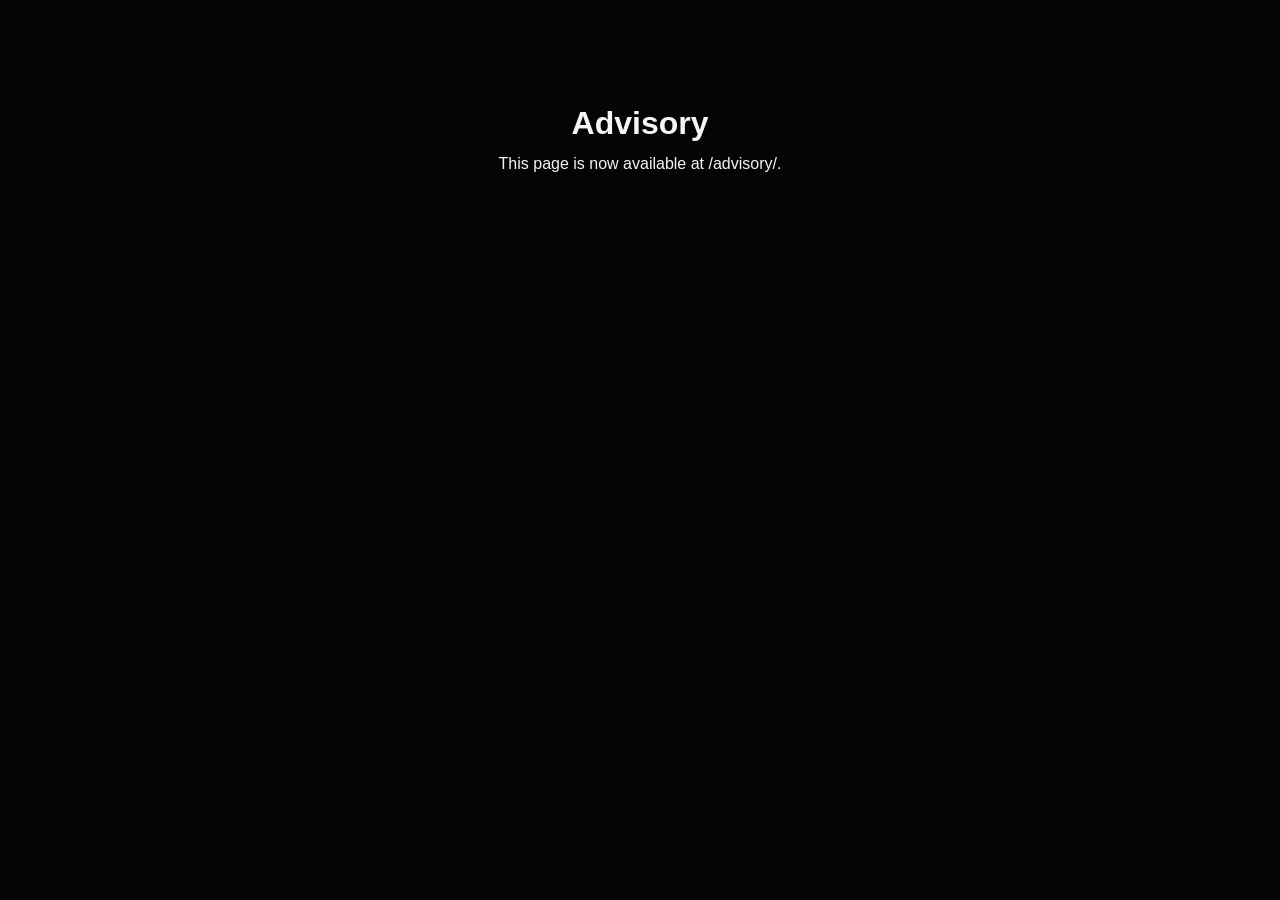
==== advisory/index.html @ 18d8974b "Update navigation links to use absolute paths and create new index pages for advisory, events, galle" ====
<!DOCTYPE html>
<html lang="en">
<head>
    <meta charset="UTF-8">
    <meta name="viewport" content="width=device-width, initial-scale=1.0">
    <title>Advisory | Khachaak</title>
    <link rel="icon" type="image/png" href="/assets/logos/favicon.png">
    <link rel="stylesheet" href="/css/style.css">
</head>
<body>
    <nav>
        <a href="/" class="logo-target" aria-label="Khachaak Home">
            <img src="/assets/logos/logo.webp" loading="lazy" alt="Khachaak">
        </a>
        <ul>
            <li><a href="/#about">About</a></li>
            <li><a href="/#stories">Featured Stories</a></li>
            <li><a href="/#gallery">Wall of Frames</a></li>
            <li><a href="/#theme">Theme</a></li>
            <li><a href="/events/">Events</a></li>
            <li><a href="/gallery/">Gallery</a></li>
            <li><a href="/team/">Team</a></li>
            <li><a href="/advisory/">Advisory</a></li>
            <li><a href="/#contact">Contact</a></li>
        </ul>
    </nav>
    <main style="padding: 6rem 2rem 2rem; text-align: center;">
        <h1>Advisory</h1>
        <p>This page is now available at /advisory/.</p>
    </main>
</body>
</html>
---- css/style.css ----
/* =========================================
   RESET
========================================= */

*{
    margin:0;
    padding:0;
    box-sizing:border-box;
}

html{
    scroll-behavior:smooth;
}

body{
    background:#050505;
    color:#f5f5f5;
    font-family:'Inter',sans-serif;
    overflow-x:hidden;
    line-height:1.7;
}

img{
    width:100%;
    display:block;
}

a{
    text-decoration:none;
    color:inherit;
}

ul{
    list-style:none;
}

button{
    border:none;
    outline:none;
    cursor:pointer;
    font-family:'Inter',sans-serif;
}

/* =========================================
   VARIABLES
========================================= */

:root{

    --bg:#050505;
    --card:#111111;

    --bronze:#c79a76;
    --bronze-light:#e0b394;

    --white:#f5f5f5;
    --grey:#a8a8a8;

    --section-padding:120px;
    --transition:.4s ease;
}

/* =========================================
   SCROLLBAR
========================================= */

::-webkit-scrollbar{
    width:10px;
}

::-webkit-scrollbar-track{
    background:#050505;
}

::-webkit-scrollbar-thumb{
    background:var(--bronze);
    border-radius:20px;
}

::-webkit-scrollbar-thumb:hover{
    background:var(--bronze-light);
}

/* =========================================
   TEXT SELECTION
========================================= */

::selection{
    background:var(--bronze);
    color:#050505;
}

/* =========================================
   GLOBAL SECTIONS
========================================= */

section{
    padding:var(--section-padding) 8%;
}

.section-title{

    font-family:'Bebas Neue',sans-serif;

    font-size:4rem;

    letter-spacing:4px;

    color:var(--bronze);

    text-align:center;

    margin-bottom:70px;
}

/* =========================================
   BUTTONS
========================================= */

.btn{

    display:inline-flex;

    align-items:center;

    justify-content:center;

    padding:14px 34px;

    background:var(--bronze);

    border:1px solid var(--bronze);

    color:#050505;

    font-weight:600;

    letter-spacing:1px;

    transition:all .35s ease;
}

.btn:hover{

    background:transparent;

    color:var(--bronze);

    transform:translateY(-3px);

    box-shadow:0 8px 24px rgba(199,154,118,.18);
}

/* =========================================
   LOADER
========================================= */

.loader{

    position:fixed;

    inset:0;

    background:#050505;

    z-index:99999;

    display:flex;

    align-items:center;

    justify-content:center;

    transition:.8s ease;

    animation: loader-fadeout 0.8s ease forwards;

    animation-delay:7s;
}

.loader img{

    width:min(60vw,650px);

    animation:pulseLogo 2s infinite;
}

@keyframes pulseLogo{

    0%{
        opacity:.5;
        transform:scale(.98);
    }

    50%{
        opacity:1;
        transform:scale(1);
    }

    100%{
        opacity:.5;
        transform:scale(.98);
    }
}

@keyframes loader-fadeout {

    0%, 99% {
        opacity:1;
        visibility:visible;
    }

    100% {
        opacity:0;
        visibility:hidden;
    }
}

/* =========================================
   CURSOR GLOW
========================================= */

.cursor-glow{

    width:22px;
    height:22px;

    border-radius:50%;

    background:rgba(199,154,118,.5);

    position:fixed;

    pointer-events:none;

    z-index:9999;

    transform:translate(-50%,-50%);

    filter:blur(12px);
}

/* =========================================
   VIEWFINDER CORNERS
========================================= */

.viewfinder{

    position:fixed;

    width:70px;
    height:70px;

    z-index:5500;

    pointer-events:none;
}

.top-left{

    top:20px;
    left:20px;

    border-top:2px solid var(--bronze);
    border-left:2px solid var(--bronze);
}

.top-right{

    top:20px;
    right:20px;

    border-top:2px solid var(--bronze);
    border-right:2px solid var(--bronze);
}

.bottom-left{

    bottom:20px;
    left:20px;

    border-bottom:2px solid var(--bronze);
    border-left:2px solid var(--bronze);
}

.bottom-right{

    bottom:20px;
    right:20px;

    border-bottom:2px solid var(--bronze);
    border-right:2px solid var(--bronze);
}

/* =========================================
   NAVBAR
========================================= */

nav{

    position:fixed;

    top:0;
    left:0;

    width:100%;

    padding:18px 8%;

    display:flex;

    justify-content:space-between;

    align-items:center;

    z-index:5000;

    opacity:0;

    visibility:hidden;

    transform:translateY(-15px);

    background:transparent;

    border-bottom:1px solid transparent;

    transition:opacity .35s ease, visibility .35s ease, transform .35s cubic-bezier(0.16, 1, 0.3, 1), padding .35s cubic-bezier(0.16, 1, 0.3, 1), background .35s cubic-bezier(0.16, 1, 0.3, 1), border-color .35s cubic-bezier(0.16, 1, 0.3, 1), backdrop-filter .35s cubic-bezier(0.16, 1, 0.3, 1);
}

body.page nav{

    opacity:1;

    visibility:visible;

    transform:translateY(0);

    padding:12px 8%;

    background:rgba(5,5,5,.85);

    backdrop-filter:blur(18px);

    -webkit-backdrop-filter:blur(18px);

    border-bottom:1px solid rgba(199,154,118,.2);

}

nav.scrolled{

    padding:12px 8%;

    background:rgba(5,5,5,.85);

    backdrop-filter:blur(18px);
    -webkit-backdrop-filter:blur(18px);

    border-bottom:1px solid rgba(199,154,118,.2);
}

nav.visible{

    opacity:1;

    visibility:visible;

    transform:translateY(0);
}

.hero-logo{

    position:fixed;

    left:10vw;

    top:50%;

    width:min(550px,40vw);

    height:auto;

    transform:translateY(-50%);

    object-fit:contain;

    z-index:5501;

    filter:
        drop-shadow(0 25px 50px rgba(0,0,0,.42))
        drop-shadow(0 0 22px rgba(199,154,118,.12));

    transform-origin:center center;

    transition:

        left .35s ease,

        top .35s ease,

        width .35s ease,

        transform .35s ease,

        filter .35s ease;

    will-change:

        left,

        top,

        transform,

        width;

}

#heroLogoLink{

    position:fixed;

    display:block;

    pointer-events:auto;

    cursor:pointer;

    z-index:5500;

}

#heroLogoLink img{

    pointer-events:none;

    display:block;

}

nav.scrolled .logo-target img{

    opacity:1;

}


/* =========================================
   LOGO
========================================= */

.navbar-left{

    display:flex;

    align-items:center;

    justify-content:flex-start;

    min-width:90px;

    height:45px;
}

.logo-target{

    width:75px;

    height:75px;

    position:relative;

    display:flex;

    justify-content:center;

    align-items:center;

    flex-shrink:0;

    pointer-events:auto;

}

.logo-target img{

    width:100%;

    height:auto;

    opacity:0;

    user-select:none;

    pointer-events:none;

}

/* =========================================
   NAV LINKS
========================================= */

nav ul{

    display:flex;

    gap:26px;

    align-items:center;

    opacity:1;

    transform:none;
}

nav.scrolled ul{

    opacity:1;

    transform:none;
}

nav ul li{

    opacity:1;

    transform:none;

    list-style:none;
}

nav ul li a{

    color:var(--white);

    transition:color .3s ease, text-shadow .3s ease;

    font-size:.95rem;

    font-weight:500;

    letter-spacing:.5px;

    position:relative;
}

nav ul li a:hover{

    color:var(--bronze);

    text-shadow:0 0 10px rgba(199,154,118,0.35);
}

nav ul li.active a{

    color:var(--bronze);
}

/* =========================================
   HAMBURGER
========================================= */

.hamburger{

    display:none;

    flex-direction:column;

    gap:5px;

    cursor:pointer;
}

.hamburger span{

    width:28px;
    height:2px;

    background:var(--white);

    transition:var(--transition);
}

/* =========================================
   HERO
========================================= */

.hero{

    position:relative;

    width:100%;

    height:100vh;

    overflow:hidden;

    display:flex;

    align-items:center;

    justify-content:center;

    isolation:isolate;

    background:#050505;
}

/* =========================================
   HERO BACKGROUND
========================================= */

.hero-bg{

    position:absolute;

    inset:0;

    background:url("../assets/street/1.webp");

    background-size:cover;

    background-position:center;

    background-repeat:no-repeat;

    transform:scale(1);

    transition:
        opacity .9s ease,
        filter .8s ease,
        transform .25s linear;

    will-change:
        transform,
        opacity,
        filter;

    z-index:0;
}

/* =========================================
   OVERLAY
========================================= */

.hero-overlay{

    position:absolute;

    inset:0;

    background:

        radial-gradient(circle at center,
            rgba(0,0,0,.08) 0%,
            rgba(0,0,0,.25) 45%,
            rgba(0,0,0,.72) 100%),

        linear-gradient(
            to bottom,
            rgba(5,5,5,.15),
            rgba(5,5,5,.45)
        );

    z-index:1;
}

/* =========================================
   FILM GRAIN
========================================= */

.hero-noise{

    position:absolute;

    inset:0;

    background-image:
        radial-gradient(rgba(255,255,255,.06) 1px, transparent 1px);

    background-size:4px 4px;

    opacity:.12;

    mix-blend-mode:soft-light;

    pointer-events:none;

    z-index:2;
}

/* =========================================
   LIGHT LEAK
========================================= */

.hero-light-leak{

    position:absolute;

    inset:-20%;

    background:

        radial-gradient(circle at 18% 30%,
            rgba(199,154,118,.16),
            transparent 32%),

        radial-gradient(circle at 82% 72%,
            rgba(255,255,255,.05),
            transparent 38%);

    filter:blur(70px);

    opacity:.8;

    pointer-events:none;

    z-index:2;
}

/* =========================================
   HERO WRAPPER
========================================= */

.hero-wrapper{

    position:relative;

    z-index:10;

    width:min(1400px,90%);

    margin:auto;

    display:grid;

    grid-template-columns:42% 58%;

    align-items:center;

    gap:80px;
}

/* =========================================
   LEFT
========================================= */

.hero-left{

    min-height:500px;

    display:flex;

    align-items:center;

    justify-content:center;

}

.logo-slot{

    width:min(440px,32vw);

    height:240px;

    margin:auto;

    pointer-events:none;

}

/* =========================================
   LOGO
========================================= */

#heroLogoLink{

    position:fixed;

    left:0;

    top:0;

    width:0;

    height:0;

    z-index:5500;

    pointer-events:none;

}

/* =========================================
   RIGHT
========================================= */
/* =========================================
   RIGHT
========================================= */

.hero-right{

    display:flex;

    flex-direction:column;

    align-items:flex-end;

    text-align:right;

    z-index:15;
}

.hero-brand{

    font-family:'Cormorant Garamond',serif;

    font-size:clamp(5rem,8vw,8rem);

    font-weight:500;

    line-height:.95;

    margin-bottom:18px;

    color:#fff;

    text-shadow:0 8px 30px rgba(0,0,0,.35);
}

#heroSubtitle{

    font-family:'Bebas Neue',sans-serif;

    font-size:2rem;

    letter-spacing:10px;

    color:var(--bronze);

    margin-bottom:18px;
}

.hero-right p{

    max-width:520px;

    color:#d8d8d8;

    font-size:1.05rem;

    line-height:1.9;

    margin-bottom:36px;
}

/* =========================================
   BUTTONS
========================================= */

.hero-buttons{

    display:flex;

    justify-content:flex-end;

    gap:18px;

    margin-bottom:28px;
}

/* =========================================
   INSTAGRAM
========================================= */

.hero-instagram{

    color:#b8b8b8;

    letter-spacing:1px;

    transition:.35s ease;
}

.hero-instagram:hover{

    color:var(--bronze);
}

/* =========================================
   CAMERA HUD
========================================= */

.hero-camera-hud{

    position:absolute;

    inset:0;

    pointer-events:none;

    z-index:5;

    font-family:'Inter',sans-serif;

    font-size:.78rem;

    letter-spacing:2px;

    color:rgba(255,255,255,.24);
}

.hud-top-left{

    position:absolute;

    top:42px;

    left:42px;
}

.hud-top-right{

    position:absolute;

    top:42px;

    right:42px;

    display:flex;

    gap:18px;
}

.hud-bottom-left{

    position:absolute;

    bottom:42px;

    left:42px;
}

.hud-bottom-right{

    position:absolute;

    bottom:42px;

    right:42px;
}

/* =========================================
   FOCUS BOX
========================================= */

.hero-focus-box{

    position:absolute;

    width:90px;

    height:90px;

    left:24%;

    top:50%;

    transform:translate(-50%,-50%);

    border:2px solid rgba(199,154,118,.55);

    opacity:0;

    z-index:15;

    pointer-events:none;
}


/* =========================================
   HERO BUTTONS
========================================= */

.hero-buttons{

    display:flex;

    justify-content:flex-end;

    gap:18px;

    margin-bottom:28px;
}

.hero-buttons .btn{

    min-width:210px;

    height:56px;

    display:flex;

    align-items:center;

    justify-content:center;

    border:1px solid rgba(199,154,118,.65);

    background:rgba(255,255,255,.03);

    backdrop-filter:blur(12px);

    color:#fff;

    letter-spacing:1px;

    transition:all .45s ease;

    position:relative;

    overflow:hidden;
}

.hero-buttons .btn::before{

    content:"";

    position:absolute;

    inset:0;

    background:var(--bronze);

    transform:translateX(-101%);

    transition:transform .45s ease;

    z-index:-1;
}

.hero-buttons .btn:hover::before{

    transform:translateX(0);
}

.hero-buttons .btn:hover{

    color:#050505;

    transform:translateY(-3px);

    border-color:var(--bronze);

    box-shadow:0 12px 35px rgba(199,154,118,.25);
}

.btn-outline{

    background:transparent !important;
}

/* =========================================
   HERO INSTAGRAM
========================================= */

.hero-instagram{

    display:inline-flex;

    align-items:center;

    gap:8px;

    color:rgba(255,255,255,.72);

    font-size:.95rem;

    letter-spacing:1px;

    text-decoration:none;

    transition:all .35s ease;
}

.hero-instagram:hover{

    color:var(--bronze);

    transform:translateX(6px);
}

/* =========================================
   HERO ANIMATION
========================================= */

@keyframes kenburns{

    from{
        transform:scale(1);
    }

    to{
        transform:scale(1.12);
    }
}

@keyframes meshMove{

    0%{

        transform:
        translate(0,0)
        rotate(0deg)
        scale(1);

    }

    50%{

        transform:
        translate(-3%,2%)
        rotate(2deg)
        scale(1.08);

    }

    100%{

        transform:
        translate(3%,-2%)
        rotate(-2deg)
        scale(1.05);

    }

}

@keyframes grain{

    0%{

        transform:translate(0,0);

    }

    25%{

        transform:translate(-2px,1px);

    }

    50%{

        transform:translate(2px,-1px);

    }

    75%{

        transform:translate(-1px,2px);

    }

    100%{

        transform:translate(0,0);

    }

}

/* =========================================
   ABOUT SECTION
========================================= */

.about-container{

    display:grid;

    grid-template-columns:1fr 1fr;

    gap:80px;

    align-items:center;
}

.about-image{

    overflow:hidden;

    border-radius:12px;
}

.about-image img{

    transition:.8s ease;
}

.about-image:hover img{

    transform:scale(1.05);
}

.about-text{

    color:var(--grey);

    font-size:1.1rem;

    display:flex;

    flex-direction:column;

    gap:25px;
}

.about-text p{

    line-height:1.9;
}

/* =========================================
   FEATURED STORIES
========================================= */

.stories-grid{

    display:grid;

    grid-template-columns:repeat(3,1fr);

    gap:30px;
}

.story-card{

    display:flex;

    flex-direction:column;

    background:#111;

    border:1px solid rgba(199,154,118,.12);

    border-radius:14px;

    overflow:hidden;

    cursor:pointer;

    transition:.35s ease;
}

.story-card img{

    width:100%;

    aspect-ratio:4/5;

    object-fit:cover;

    display:block;

    transition:.8s ease;
}

.story-info{

    padding:24px;

    background:#0b0b0b;

    color:#fff;

    flex:1;
}

.story-info h3{

    font-family:'Bebas Neue',sans-serif;

    font-size:2rem;

    letter-spacing:2px;

    margin:0;
}

.story-info p{

    margin-top:12px;

    font-family:'Inter',sans-serif;

    font-size:.95rem;

    line-height:1.7;

    color:#cfcfcf;
}

.story-card:hover{

    transform:translateY(-6px);

    border-color:rgba(199,154,118,.35);

    box-shadow:0 18px 35px rgba(0,0,0,.35);
}

.story-card:hover img{

    transform:scale(1.04);
}

/* =========================================
   WALL OF FRAMES
========================================= */

.gallery-filters{

    display:flex;

    justify-content:center;

    flex-wrap:wrap;

    gap:15px;

    margin-bottom:60px;
}

.gallery-filters button{

    padding:12px 22px;

    border:1px solid rgba(199,154,118,.4);

    background:transparent;

    color:white;

    transition:var(--transition);
}

.gallery-filters button:hover{

    background:var(--bronze);

    color:#050505;
}

.gallery-filters button.active{

    background:var(--bronze);

    color:#050505;
}

/* =========================================
   GALLERY GRID LAYOUT
========================================= */

.gallery-grid{

    display:flex;

    gap:22px;

    width:100%;

    max-width:1360px;

    margin:0 auto;

    justify-content:center;

    align-items:flex-start;
}

.gallery-column{

    display:flex;

    flex-direction:column;

    gap:22px;

    flex:1 1 0;

    min-width:300px;
}

.gallery-item{

    display:block;

    width:100%;

    overflow:hidden;

    border-radius:16px;

    cursor:pointer;

    background:transparent;

    border:none;

    transition:all .4s ease;

    margin:0;
}

.gallery-item.dimmed{

    opacity:.25;

    filter:grayscale(100%);

    transform:scale(.97);
}

.gallery-item.active-filter{

    opacity:1;

    filter:grayscale(0%);

    transform:scale(1.02);

    box-shadow:
    0 0 25px rgba(199,154,118,.18);
}

/* make active-filtered items visually above dimmed ones */
.gallery-item.active-filter{
    position:relative;
    z-index:5;
}

/* temporary focus highlight when filter selected on desktop */
.focus-highlight{
    outline:3px solid rgba(199,154,118,.9);
    box-shadow:0 0 34px rgba(199,154,118,.28);
    transform:translateY(-6px) scale(1.03);
    transition:all .35s ease;
}

.gallery-item img{

    width:100%;

    display:block;

    border-radius:16px;

    transition:.8s ease;

    object-fit:cover;

    background:transparent;
}

.gallery-item.dimmed img{

    filter:grayscale(100%);

    opacity:.35;
}

.gallery-item:hover{

    transform:translateY(-6px);

    box-shadow:
    0 0 20px rgba(199,154,118,.10);
}

.gallery-item:hover img{

    transform:scale(1.05);

    filter:brightness(1.08);
}

.gallery-cta{

    margin-top:60px;

    text-align:center;
}

/* Mobile: hide dimmed items (filters should remove non-matching items on small screens) */
@media (max-width: 1024px) {

    .gallery-item.dimmed{

        display: none !important;

        opacity: 1 !important;

        transform: none !important;

        filter: none !important;

    }

    .gallery-item.active-filter{

        display: block !important;

    }

}

/* =========================================
   THEME OF THE MONTH
========================================= */

.theme-container{

    display:grid;

    grid-template-columns:
    1.2fr 1fr;

    gap:70px;

    align-items:center;
}

.theme-image{

    overflow:hidden;

    border-radius:14px;
}

.theme-image img{

    transition:1s ease;
}

.theme-image:hover img{

    transform:scale(1.05);
}

.theme-content h3{

    font-family:'Cormorant Garamond';

    font-size:5rem;

    line-height:1;

    color:var(--bronze);

    margin-bottom:20px;
}

.theme-content p{

    color:var(--grey);

    font-size:1.1rem;

    line-height:1.9;
}

/* =========================================
   PHOTOS OF THE MONTH
========================================= */

.month-grid{

    display:grid;

    grid-template-columns:repeat(3,1fr);

    gap:30px;
}

.month-card{

    position:relative;

    display:flex;

    flex-direction:column;

    background:#111;

    border:1px solid rgba(199,154,118,.12);

    border-radius:14px;

    padding:14px;

    background:#111;

    border-radius:16px;

    transition:.35s ease;
}

.month-card img{

    width:100%;

    aspect-ratio:4/5;

    object-fit:cover;

    display:block;

    transition:.8s ease;

   border-radius:12px;
}

/* #1 Porsche */
.month-card:nth-child(1) img{

    object-position:95% 60%;
}

/* #2 Rider */
.month-card:nth-child(2) img{

    object-position:55% 25%;
}

/* #3 Royal Enfield */
.month-card:nth-child(3) img{

    object-position:65% center;
}

.month-card span{

    position:absolute;

    top:18px;

    left:18px;

    width:54px;

    height:54px;

    display:flex;

    align-items:center;

    justify-content:center;

    border-radius:50%;

    background:var(--bronze);

    color:#050505;

    font-family:'Bebas Neue',sans-serif;

    font-size:1.3rem;

    z-index:5;
}

.month-card h3{

    padding:22px;

    margin:0;

    text-align:center;

    font-family:'Inter',sans-serif;

    font-size:1.1rem;

    font-weight:600;

    color:#fff;

    background:#0b0b0b;
}

.month-card:hover{

    transform:translateY(-6px);

    border-color:rgba(199,154,118,.35);

    box-shadow:0 18px 35px rgba(0,0,0,.35);
}

.month-card:hover img{

    transform:scale(1.04);
}

/* =========================================
   BEHIND THE LENS
========================================= */

.stats-grid{

    display:grid;

    grid-template-columns:
    repeat(3,1fr);

    gap:30px;
}

.stat-card{

    text-align:center;

    background:var(--card);

    padding:60px 30px;

    border-radius:14px;

    transition:var(--transition);
}

.stat-card h2{

    font-family:'Bebas Neue';

    font-size:4rem;

    color:var(--bronze);

    letter-spacing:3px;

    margin-bottom:10px;
}

.stat-card p{

    color:var(--grey);

    letter-spacing:1px;
}

.stat-card:hover{

    transform:translateY(-8px);

    box-shadow:
    0 0 30px
    rgba(199,154,118,.15);
}

/* =========================================
   FADE-IN ANIMATION SUPPORT
========================================= */

.fade-up{

    opacity:0;

    transform:translateY(50px);

    transition:.8s ease;
}

.fade-up.show{

    opacity:1;

    transform:translateY(0);
}

/* =========================================
   JOIN US
========================================= */

#join{

    text-align:center;

    padding:140px 8%;
}

#join h2{

    font-family:'Bebas Neue';

    font-size:5rem;

    letter-spacing:4px;

    color:var(--bronze);

    margin-bottom:20px;
}

#join p{

    color:var(--grey);

    max-width:700px;

    margin:0 auto 40px auto;
}

#join a{

    display:inline-block;

    padding:16px 36px;

    background:var(--bronze);

    color:#050505;

    font-weight:600;

    transition:var(--transition);
}

#join a:hover{

    transform:translateY(-5px);

    background:var(--bronze-light);
}

/* =========================================
   CONTACT
========================================= */

#contact{

    display:grid;

    grid-template-columns:1fr 1.2fr;

    gap:60px;

    align-items:end;
}

.contact-left{

    display:flex;

    flex-direction:column;

    gap:25px;
}

.contact-left h2{

    font-family:'Bebas Neue';

    font-size:4rem;

    color:var(--bronze);

    letter-spacing:3px;
}

.contact-left a{

    color:var(--white);

    transition:var(--transition);

    font-size:1.05rem;
}

.contact-left a:hover{

    color:var(--bronze);
}

.contact-right{

    position:relative;

    overflow:hidden;

    border-radius:16px;
}

.contact-right img{

    width:100%;

    height:400px;

    object-fit:cover;

    transition:1s ease;
}

.contact-right:hover img{

    transform:scale(1.05);
}

.location-overlay{

    position:absolute;

    bottom:0;

    left:0;

    width:100%;

    padding:25px;

    background:
    linear-gradient(
    to top,
    rgba(0,0,0,.95),
    transparent);

    color:white;

    font-weight:500;
}

/* =========================================
   FOOTER
========================================= */

footer{

    padding:80px 8%;

    text-align:center;

    border-top:1px solid rgba(199,154,118,.15);
}

footer img{

    width:180px;

    margin:0 auto 25px auto;
}

footer p{

    color:var(--grey);

    margin-bottom:20px;
}

footer a{

    color:var(--bronze);

    transition:var(--transition);
}

footer a:hover{

    color:var(--bronze-light);
}

/* =========================================
   PAGE HERO
========================================= */

.page-hero{

    height:60vh;

    display:flex;

    align-items:center;

    justify-content:center;

    text-align:center;

    position:relative;

    background:url("../assets/hero/hero2.webp");

    background-size:cover;

    background-position:center;
}

.page-hero::before{

    content:"";

    position:absolute;

    inset:0;

    background:rgba(0,0,0,.75);
}

.page-hero h1{

    position:relative;

    z-index:2;

    font-family:'Bebas Neue';

    font-size:6rem;

    letter-spacing:8px;

    color:var(--bronze);
}

/* =========================================
   TEAM & ADVISORY
========================================= */

.team-section{

    padding-top:80px;
}

.team-section h2{

    text-align:center;

    font-family:'Bebas Neue';

    font-size:4.5rem;

    color:var(--bronze);

    letter-spacing:4px;

    margin:40px 0 80px;
}

.team-grid{

    display:flex;

    justify-content:center;

    align-items:flex-start;

    gap:70px;

    flex-wrap:wrap;

    margin:60px 0 100px;
}

.member-card{

    width:320px;

    text-align:center;

    transition:var(--transition);
}

.member-card:hover{

    transform:translateY(-8px);

   box-shadow:
0 0 30px rgba(199,154,118,.12);
}

.member-card h3{

    margin-top:22px;

    font-size:1.5rem;

    font-weight:600;
}

.member-card p{

    color:var(--grey);

    margin-top:10px;

    font-size:1.05rem;
}

.member-placeholder,
.member-card img{

    width:320px;

    aspect-ratio:4/5;

    background:#111;

    display:flex;

    align-items:center;

    justify-content:center;

    font-family:'Bebas Neue';

    font-size:5rem;

    color:var(--bronze);

    border-radius:14px;

    overflow:hidden;
}

.member-card img{

    object-fit:contain;
}

/* =========================================
   EVENTS PAGE
========================================= */

.events-grid{

    display:grid;

    grid-template-columns:
    repeat(auto-fit,minmax(320px,1fr));

    gap:35px;
}

.event-card{

    background:#111;

    border-radius:14px;

    overflow:hidden;

    transition:var(--transition);
}

.event-card:hover{

    transform:translateY(-8px);
}

.event-card img{

    height:300px;

    object-fit:cover;
}

.event-card h3{

    padding:25px;

    text-align:center;

    font-family:'Cormorant Garamond';

    font-size:2rem;

    color:var(--bronze);
}

.event-card p{

    padding:0 25px 25px;

    color:var(--grey);

    text-align:center;

    line-height:1.8;
}

/* =========================================
   FULL GALLERY PAGE
========================================= */

.gallery-page{

    display:grid;

    grid-template-columns:repeat(auto-fit,minmax(240px,1fr));

    gap:22px;
}

.gallery-page .gallery-item{

    break-inside:avoid;
}

/* =========================================
   MOBILE MENU
========================================= */

.mobile-menu{

    position:fixed;

    inset:0;

    width:100%;

    height:100vh;

    background:rgba(5,5,5,.98);

    backdrop-filter:blur(18px);

    display:flex;

    flex-direction:column;

    justify-content:center;

    align-items:center;

    gap:20px;

    padding:80px 20px;

    overflow-y:auto;

    z-index:6000;

    opacity:0;

    visibility:hidden;

    transition:.4s ease;
}

.mobile-menu.active{

    opacity:1;

    visibility:visible;
}

.mobile-menu a{

    font-family:'Bebas Neue',sans-serif;

    font-size:1.8rem;

    letter-spacing:2px;

    color:var(--white);

    transition:.3s ease;
}

.mobile-menu a:hover{

    color:var(--bronze);

    transform:translateY(-2px);
}

.close-menu{

    position:absolute;

    top:20px;

    right:20px;

    background:none;

    border:none;

    color:var(--white);

    font-size:2.8rem;

    cursor:pointer;

    transition:.3s ease;
}

.close-menu:hover{

    color:var(--bronze);

    transform:rotate(90deg);
}

.mobile-menu-logo{

    width:90px;

    margin-bottom:20px;

    opacity:.95;
}

/* =========================================
   TABLET
========================================= */

@media(max-width:1024px){

    .stories-grid{

        grid-template-columns:1fr;
    }

    .month-grid{

        grid-template-columns:1fr;
    }

    .stats-grid{

        grid-template-columns:1fr;
    }

    .about-container{

        grid-template-columns:1fr;
    }

    .theme-container{

        grid-template-columns:1fr;
    }

    #contact{

        grid-template-columns:1fr;
    }

    .gallery-grid{

        width:100%;

        display:flex;

        flex-wrap:wrap;

        gap:22px;

        justify-content:flex-start;

    }

    .gallery-item{

        width:100%;

    }

    .gallery-page{

        display:grid;

        grid-template-columns:repeat(2,minmax(240px,1fr));

        gap:22px;
    }
}

/* =========================================
   MOBILE
========================================= */

@media(max-width:768px){

    section{

        padding:90px 6%;
    }

    .section-title{

        font-size:2.8rem;
    }

    nav ul{

        display:none;
    }

    .hamburger{

        display:flex;
    }

/* =========================================
   HERO
========================================= */

.hero{

    min-height:100svh;

    padding-top:110px;

    padding-bottom:60px;

    display:flex;

    align-items:center;

}

.hero-wrapper{

    display:flex;

    flex-direction:column;

    justify-content:center;

    align-items:center;

    width:100%;

    max-width:420px;

    margin:auto;

    text-align:center;

    gap:22px;
}

.hero-left{

    width:100%;

    display:flex;

    justify-content:center;

    align-items:center;

    order:1;

    min-height:auto;

}

.logo-slot{

    width:min(220px,58vw);

    height:230px;

    flex-shrink:0;

}

.hero-right{

    order:2;

    width:100%;

    display:flex;

    flex-direction:column;

    align-items:center;

    text-align:center;
}

.hero-brand{

    font-size:clamp(3.6rem,12vw,4.6rem);

    margin:0;
}

#heroSubtitle{

    font-size:1.35rem;

    letter-spacing:3px;

    margin-top:6px;

    margin-bottom:10px;
}

.hero p{

    max-width:330px;

    font-size:.95rem;

    line-height:1.75;

    margin-bottom:28px;
}

.hero-buttons{

    width:100%;

    display:flex;

    flex-direction:column;

    gap:14px;
}

.hero-buttons .btn{

    width:100%;
}

.hero-instagram{

    margin-top:8px;

    font-size:.95rem;
}
   
    /* =========================================
       GALLERY
    ========================================= */

    .gallery-grid{

        flex-direction:column;

    }

    .gallery-column{

        min-width:100%;

    }

    .gallery-page{

        grid-template-columns:1fr;
    }

    /* =========================================
       PAGE HERO
    ========================================= */

    .page-hero h1{

        font-size:3.5rem;
    }

    #join h2{

        font-size:3.5rem;
    }

    .contact-left h2{

        font-size:3rem;
    }

    .theme-content h3{

        font-size:2.5rem;
    }

    /* =========================================
       STORIES
    ========================================= */

    .story-card{

        height:auto;
    }

    .story-card img{

        aspect-ratio:4/5;

        object-fit:cover;
    }

    .story-info{

        padding:18px;
    }

    .story-info h3{

        font-size:1.7rem;
    }

    .story-info p{

        font-size:.9rem;

        line-height:1.6;
    }

    /* =========================================
       PHOTOS OF THE MONTH
    ========================================= */

    .month-card img{

        aspect-ratio:4/5;

        object-fit:cover;
    }

    /* =========================================
       VIEWFINDER
    ========================================= */

    .viewfinder{

        width:38px;

        height:38px;
    }

    .top-left{

        top:10px;

        left:10px;
    }

    .top-right{

        top:10px;

        right:10px;
    }

    .bottom-left{

        bottom:15px;

        left:15px;
    }

    .bottom-right{

        bottom:15px;

        right:15px;
    }

  /* =========================================
   NAVBAR (MOBILE OVERRIDES)
========================================= */

nav{

    padding:14px 5%;

}

nav.scrolled{

    padding:10px 5%;

}

.navbar-left{

    min-width:70px;

    height:40px;

}

.logo-target{

    width:58px;

    height:38px;

}
   
/* =========================================
   LARGE SCREENS
========================================= */

@media(min-width:1600px){

    .hero-brand{

        font-size:10rem;
    }

    .hero h2{

        font-size:5rem;
    }

    .section-title{

        font-size:5rem;
    }
}

.gallery-item img,
.story-card img,
.month-card img,
.theme-image img{

    will-change:transform;
}

/* =========================================
   LIGHTBOX
========================================= */

.lightbox{

    position:fixed;

    inset:0;

    background:rgba(0,0,0,.95);

    display:none;

    justify-content:center;

    align-items:center;

    z-index:99999;
}

.lightbox.active{

    display:flex;
}

.lightbox img{

    max-width:90%;

    max-height:90vh;

    object-fit:contain;
}

.close-lightbox{

    position:absolute;

    top:30px;

    right:40px;

    font-size:3rem;

    color:white;

    cursor:pointer;

    transition:.3s ease;
}

.close-lightbox:hover{

    color:var(--bronze);
}
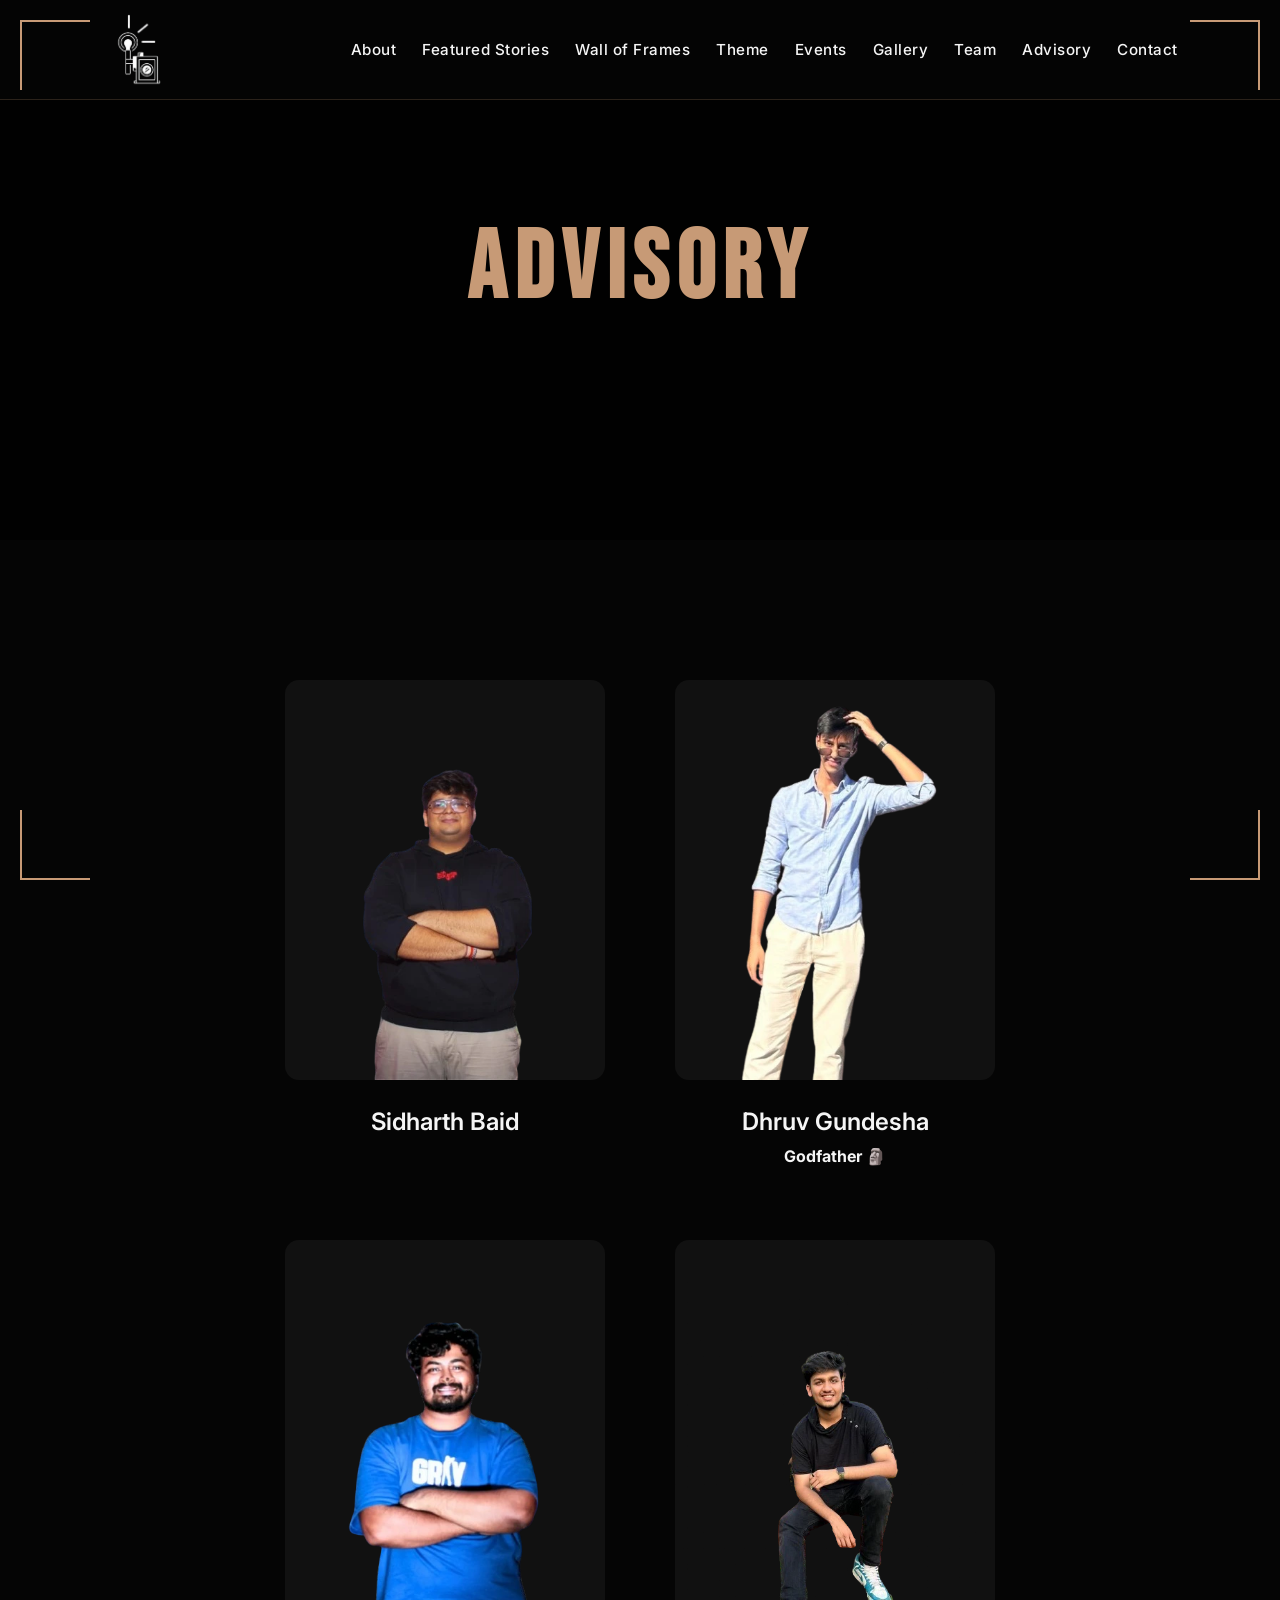
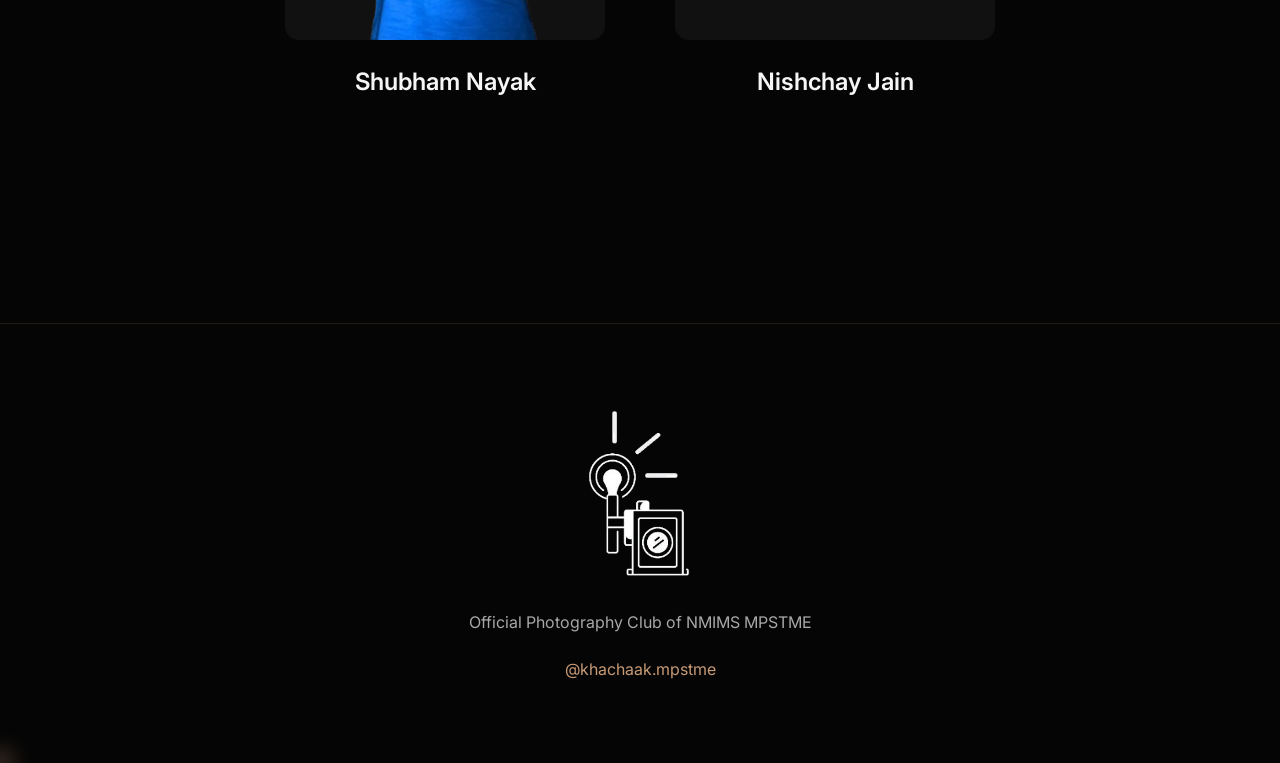
==== commit 5ddcb78a: "feat: implement advisory, events, and gallery pages with consistent branding and navigation" ====
--- a/advisory/index.html
+++ b/advisory/index.html
@@ -1,32 +1,174 @@
 <!DOCTYPE html>
 <html lang="en">
+
 <head>
     <meta charset="UTF-8">
     <meta name="viewport" content="width=device-width, initial-scale=1.0">
-    <title>Advisory | Khachaak</title>
+
+    <title>Khachaak | Advisory</title>
     <link rel="icon" type="image/png" href="/assets/logos/favicon.png">
+
     <link rel="stylesheet" href="/css/style.css">
+
+    <link href="https://fonts.googleapis.com/css2?family=Bebas+Neue&display=swap" rel="stylesheet">
+    <link href="https://fonts.googleapis.com/css2?family=Cormorant+Garamond:wght@400;500;600;700&display=swap" rel="stylesheet">
+    <link href="https://fonts.googleapis.com/css2?family=Inter:wght@300;400;500;600&display=swap" rel="stylesheet">
 </head>
-<body>
-    <nav>
-        <a href="/" class="logo-target" aria-label="Khachaak Home">
-            <img src="/assets/logos/logo.webp" loading="lazy" alt="Khachaak">
+
+<body class="page">
+
+    <!-- Viewfinder Corners -->
+
+    <div class="viewfinder top-left"></div>
+    <div class="viewfinder top-right"></div>
+    <div class="viewfinder bottom-left"></div>
+    <div class="viewfinder bottom-right"></div>
+
+    <!-- Navbar -->
+
+<nav>
+
+    <a href="/" class="logo-target" aria-label="Khachaak Home">
+
+        <img
+            src="/assets/logos/logo.webp"
+            loading="lazy"
+            alt="Khachaak">
+
+    </a>
+
+    <ul>
+
+        <li><a href="/#about">About</a></li>
+
+        <li><a href="/#stories">Featured Stories</a></li>
+
+        <li><a href="/#gallery">Wall of Frames</a></li>
+
+        <li><a href="/#theme">Theme</a></li>
+
+        <li><a href="/events/">Events</a></li>
+
+        <li><a href="/gallery/">Gallery</a></li>
+
+        <li><a href="/team/">Team</a></li>
+
+        <li><a href="/advisory/">Advisory</a></li>
+
+        <li><a href="/#contact">Contact</a></li>
+
+    </ul>
+
+    <div class="hamburger">
+
+        <span></span>
+
+        <span></span>
+
+        <span></span>
+
+    </div>
+
+</nav>
+
+   <div class="mobile-menu">
+
+    <button class="close-menu">&times;</button>
+
+        <img src="/assets/logos/logo.webp"
+            loading="lazy"
+            class="mobile-menu-logo"
+            alt="Khachaak">
+       
+    <a href="/#about">About</a>
+    <a href="/#stories">Featured Stories</a>
+    <a href="/#gallery">Wall of Frames</a>
+    <a href="/#theme">Theme</a>
+    <a href="/events/">Events</a>
+    <a href="/gallery/">Gallery</a>
+    <a href="/team/">Team</a>
+    <a href="/advisory/">Advisory</a>
+    <a href="/#contact">Contact</a>
+
+</div>
+
+    <!-- Hero -->
+
+    <section class="page-hero">
+
+        <h1>ADVISORY</h1>
+
+    </section>
+
+    <!-- Advisory Members -->
+
+    <section class="team-section">
+
+        <div class="team-grid">
+
+            <div class="member-card">
+
+                 <img src="/assets/advisory/sb.webp"
+                     loading="lazy"
+                     alt="Sidharth Baid">
+
+                <h3>Sidharth Baid</h3>
+
+            </div>
+
+            <div class="member-card">
+
+                 <img src="/assets/advisory/dgn.webp"
+                     loading="lazy"
+                     alt="Dhruv Gundesha">
+
+                <h3>Dhruv Gundesha</h3>
+                <h4>Godfather 🗿</h4>
+                
+            </div>
+
+            <div class="member-card">
+
+                 <img src="/assets/advisory/sn.webp"
+                     loading="lazy"
+                     alt="Shubham Nayak">
+
+                <h3>Shubham Nayak</h3>
+
+            </div>
+
+            <div class="member-card">
+
+                 <img src="/assets/advisory/nj.webp"
+                     loading="lazy"
+                     alt="Nishchay Jain">
+
+                <h3>Nishchay Jain</h3>
+
+            </div>
+
+        </div>
+
+    </section>
+
+    <!-- Footer -->
+
+    <footer>
+
+        <img src="/assets/logos/logo.webp" loading="lazy" alt="Khachaak">
+
+        <p>
+            Official Photography Club of NMIMS MPSTME
+        </p>
+
+        <a href="https://instagram.com/khachaak.mpstme" target="_blank">
+            @khachaak.mpstme
         </a>
-        <ul>
-            <li><a href="/#about">About</a></li>
-            <li><a href="/#stories">Featured Stories</a></li>
-            <li><a href="/#gallery">Wall of Frames</a></li>
-            <li><a href="/#theme">Theme</a></li>
-            <li><a href="/events/">Events</a></li>
-            <li><a href="/gallery/">Gallery</a></li>
-            <li><a href="/team/">Team</a></li>
-            <li><a href="/advisory/">Advisory</a></li>
-            <li><a href="/#contact">Contact</a></li>
-        </ul>
-    </nav>
-    <main style="padding: 6rem 2rem 2rem; text-align: center;">
-        <h1>Advisory</h1>
-        <p>This page is now available at /advisory/.</p>
-    </main>
+
+    </footer>
+
+    <script src="/js/script.js"></script>
+
 </body>
+
 </html>
